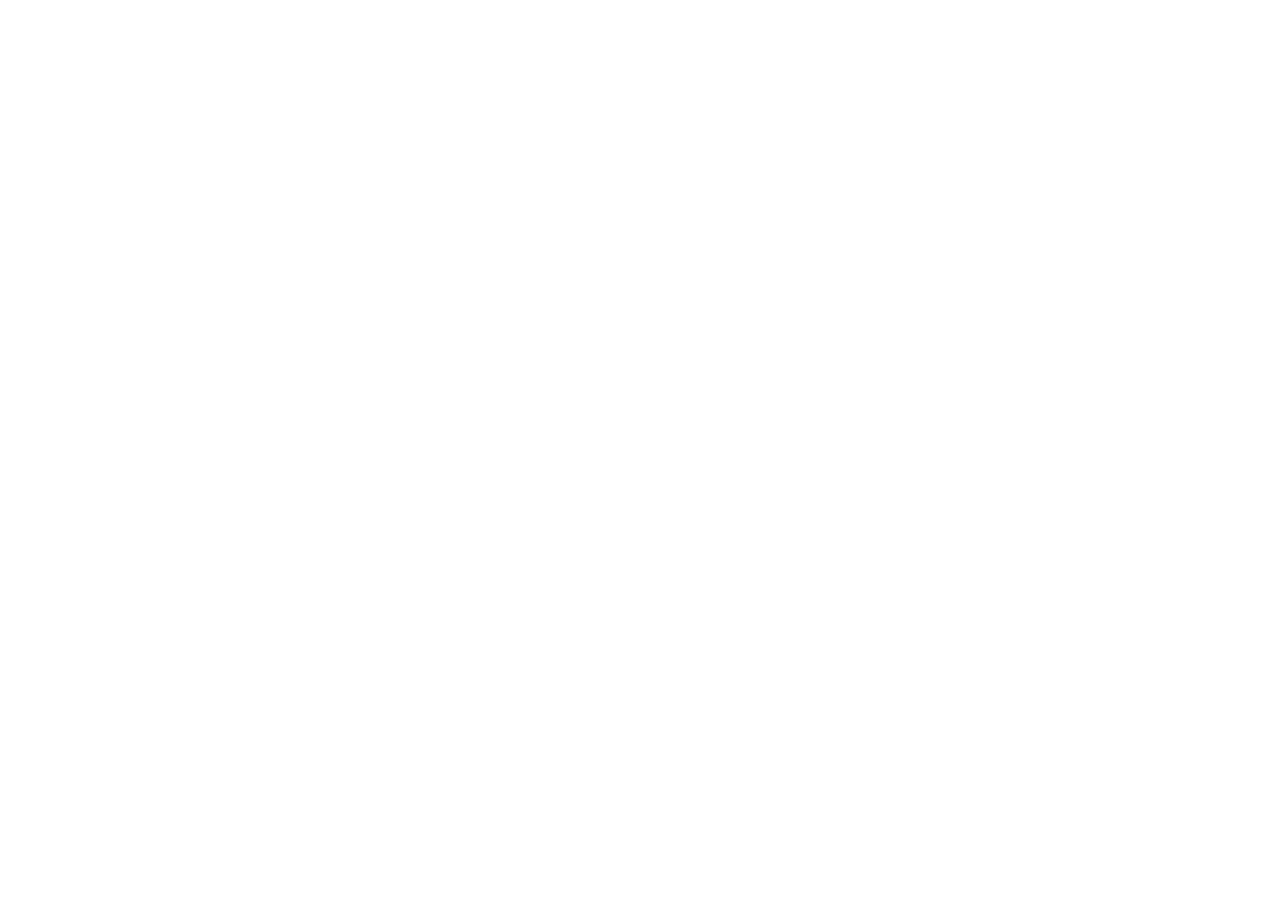
==== index.html @ 2acad89d "Added 3 files index.html, portfolio.html, contact.html with basic html tag structure. created folder" ====
<!DOCTYPE html>
<html lang="en">
<head>
    <meta charset="UTF-8">
    <meta name="viewport" content="width=device-width, initial-scale=1.0">
    <meta http-equiv="X-UA-Compatible" content="ie=edge">
    <link rel="stylesheet" href="">
    <link rel="stylesheet" href="">
    <link rel="stylesheet" href="">
    

    <title>Document</title>
</head>
<body>
    
</body>
</html>
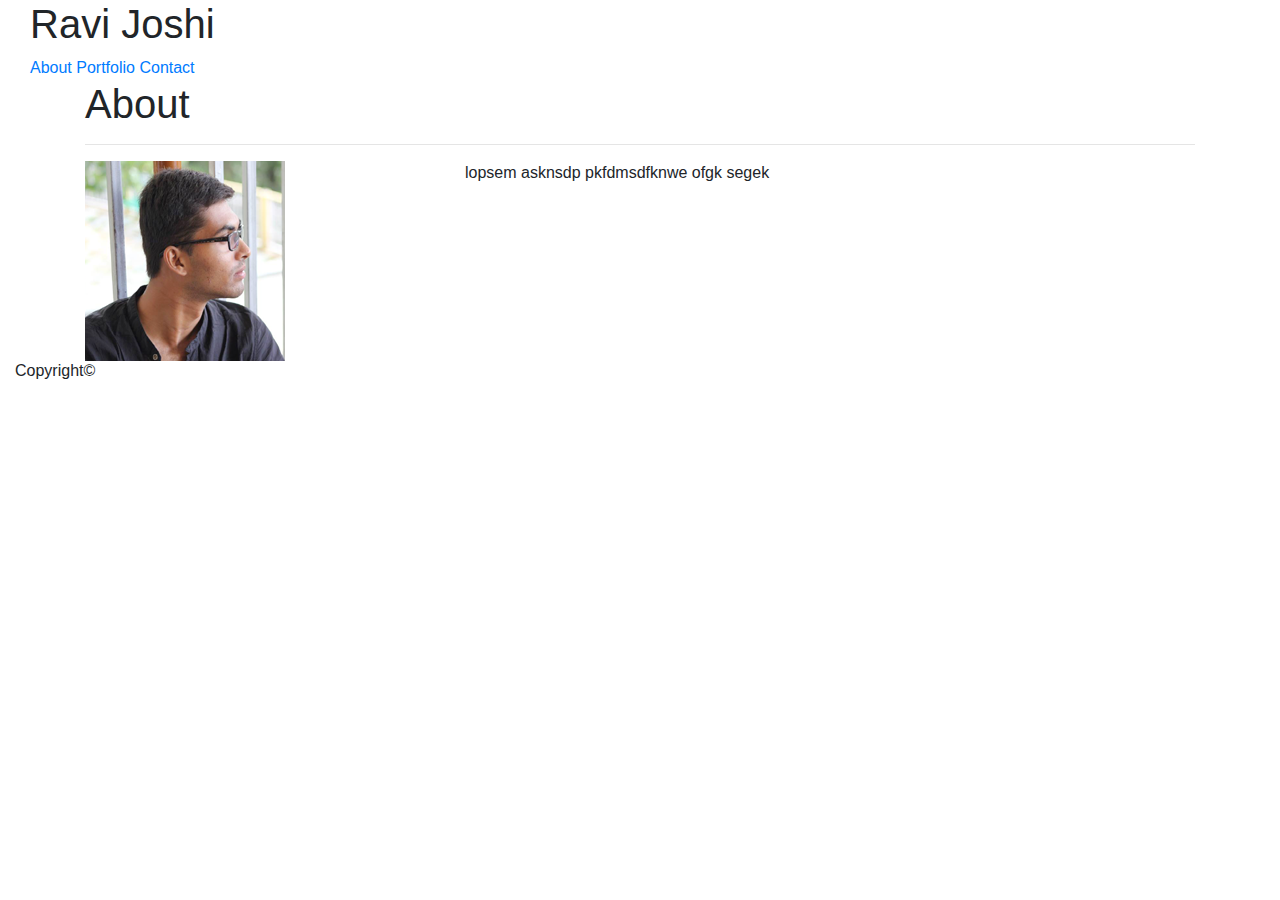
==== commit 9290a869: "Added Basic skeleton structure like header footer article nav to all webpages" ====
--- a/index.html
+++ b/index.html
@@ -4,14 +4,45 @@
     <meta charset="UTF-8">
     <meta name="viewport" content="width=device-width, initial-scale=1.0">
     <meta http-equiv="X-UA-Compatible" content="ie=edge">
+    <link rel="stylesheet" href="https://maxcdn.bootstrapcdn.com/bootstrap/4.0.0/css/bootstrap.min.css">
     <link rel="stylesheet" href="">
     <link rel="stylesheet" href="">
-    <link rel="stylesheet" href="">
-    
-
-    <title>Document</title>
+    <title>Contact</title>
 </head>
 <body>
-    
+    <header class="col-md-12">
+        <div class="col-md-6"> <h1>Ravi Joshi</h1> </div>
+        <div class="col-md-6">
+            <nav>
+                <a href="index.html">About</a>
+                <a href="portfolio.html">Portfolio</a>
+                <a href="contact.html">Contact</a>
+            </nav>
+        </div>     
+    </header>
+    <div class="container">
+        <div col="row">
+                <h1>
+                        About
+                </h1>
+        </div> 
+        <hr>        
+        <div class="row">    
+            <div class="col-md-4 ">
+                 <img src="images/ravi.png"> 
+            </div>    
+            <div class="col-md-8">
+                <p>
+                    lopsem asknsdp pkfdmsdfknwe ofgk  segek 
+                </p>
+            </div>        
+                    
+                
+            </div>
+        </div>
+    </div>
+    <footer class="col-md-12">
+        <div><h6>Copyright©</h6></div>
+    </footer>
 </body>
 </html>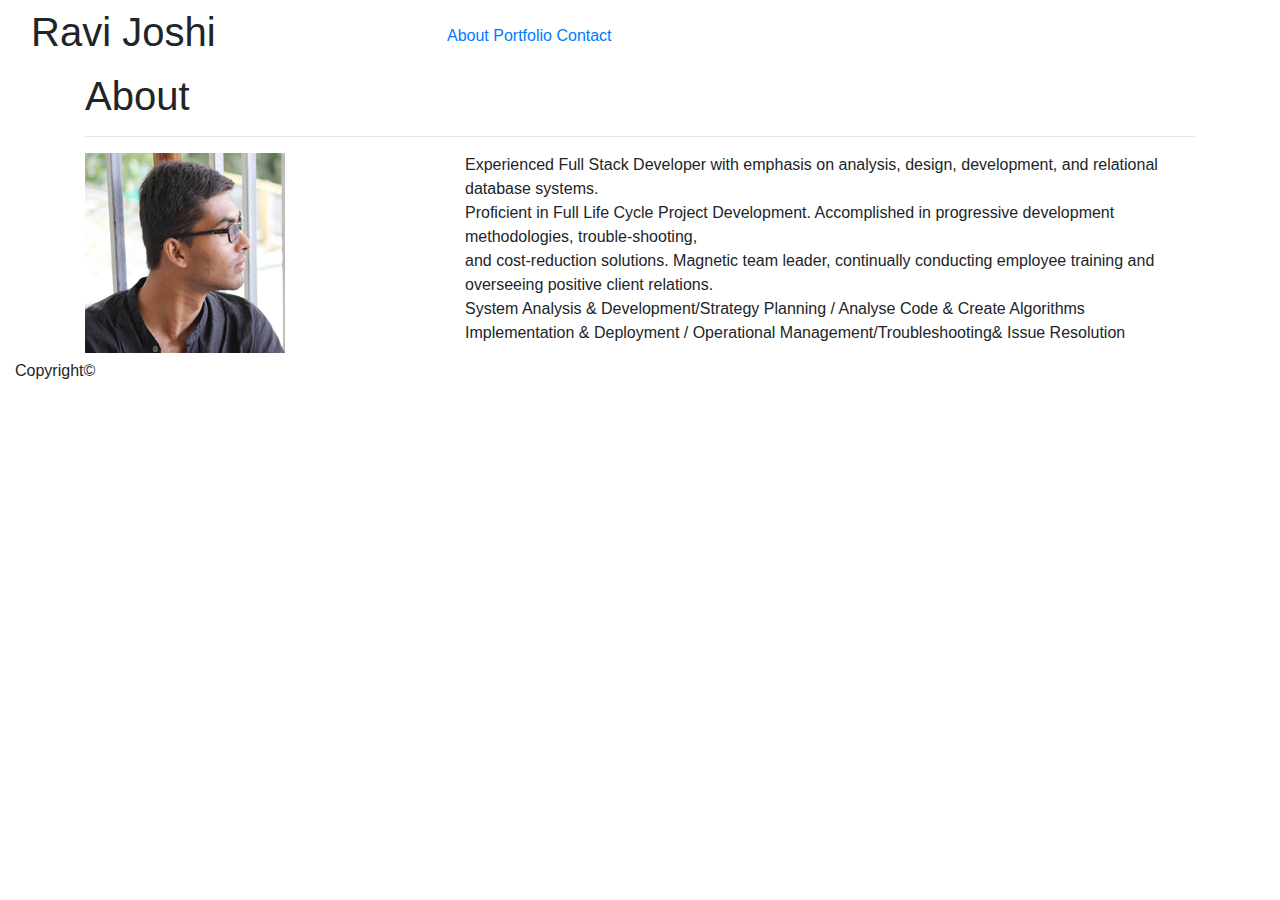
==== commit eef917df: "Changes made in index.html and portfolio.html within the header" ====
--- a/index.html
+++ b/index.html
@@ -5,21 +5,24 @@
     <meta name="viewport" content="width=device-width, initial-scale=1.0">
     <meta http-equiv="X-UA-Compatible" content="ie=edge">
     <link rel="stylesheet" href="https://maxcdn.bootstrapcdn.com/bootstrap/4.0.0/css/bootstrap.min.css">
-    <link rel="stylesheet" href="">
+    <link rel="stylesheet" href="css/style.css">
     <link rel="stylesheet" href="">
     <title>Contact</title>
 </head>
 <body>
-    <header class="col-md-12">
-        <div class="col-md-6"> <h1>Ravi Joshi</h1> </div>
-        <div class="col-md-6">
-            <nav>
-                <a href="index.html">About</a>
-                <a href="portfolio.html">Portfolio</a>
-                <a href="contact.html">Contact</a>
-            </nav>
-        </div>     
-    </header>
+    <div class="navbar navbar-default" role="navigation">
+            <div class="navbar-header col-md-4"> 
+                    <h1>Ravi Joshi</h1> 
+            </div>
+            <div class="navbar-nav-scroll col-md-8">
+                <nav>
+                    <a href="index.html">About</a>
+                    <a href="portfolio.html">Portfolio</a>
+                    <a href="contact.html">Contact</a>
+                </nav>
+            </div>     
+        </header>
+    </div>
     <div class="container">
         <div col="row">
                 <h1>
@@ -33,7 +36,11 @@
             </div>    
             <div class="col-md-8">
                 <p>
-                    lopsem asknsdp pkfdmsdfknwe ofgk  segek 
+                        Experienced Full Stack Developer with emphasis on analysis, design, development, and relational database systems. </br>
+                        Proficient in Full Life Cycle Project Development. Accomplished in progressive development methodologies, trouble-shooting, </br>
+                        and cost-reduction solutions. Magnetic team leader, continually conducting employee training and overseeing positive client relations.</br> 
+                        System Analysis & Development/Strategy Planning / Analyse Code & Create Algorithms</br>
+                        Implementation & Deployment / Operational Management/Troubleshooting& Issue Resolution
                 </p>
             </div>        
                     
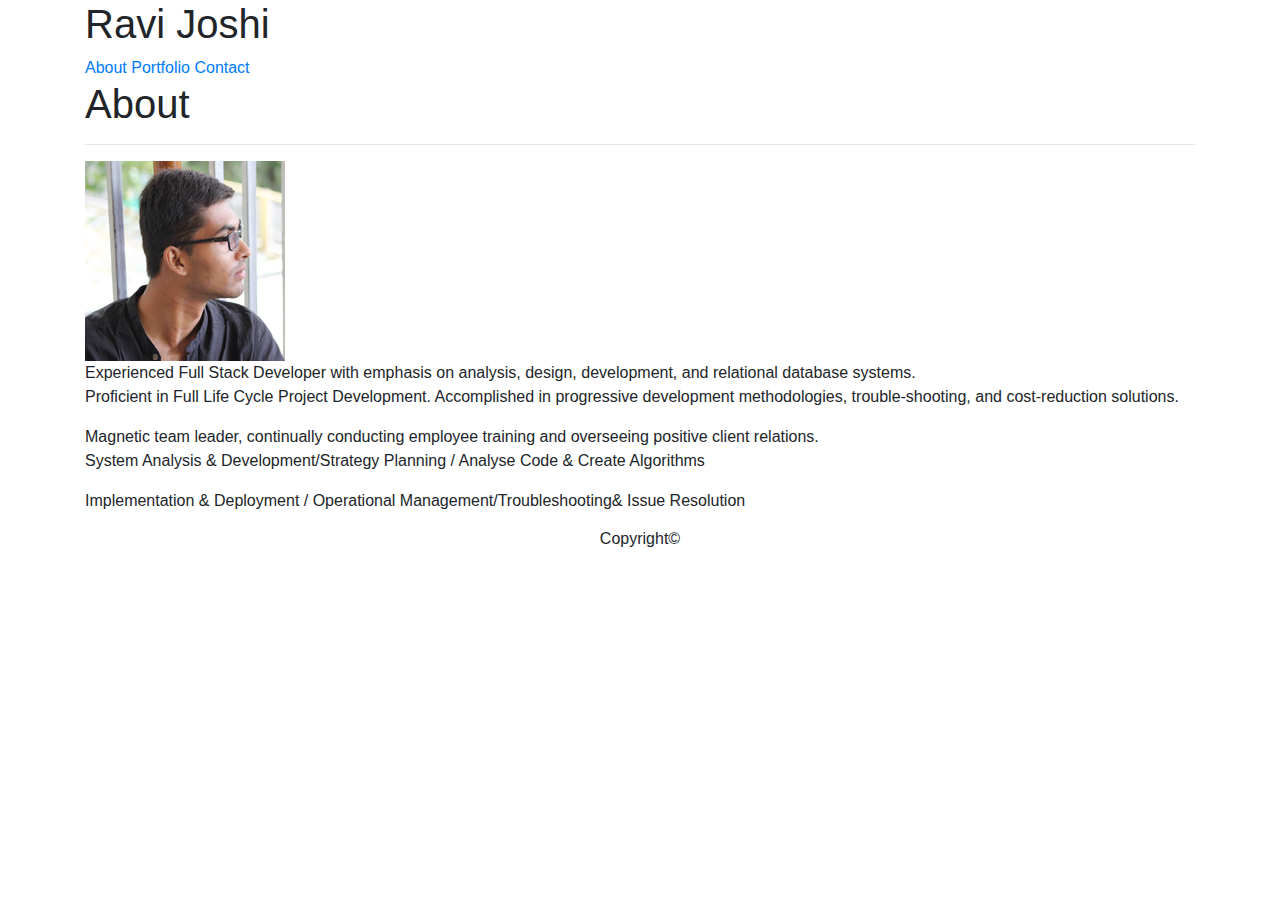
==== commit 4d846290: "added basic skeleton and updated readme.md file with exercise instructions" ====
--- a/index.html
+++ b/index.html
@@ -7,48 +7,50 @@
     <link rel="stylesheet" href="https://maxcdn.bootstrapcdn.com/bootstrap/4.0.0/css/bootstrap.min.css">
     <link rel="stylesheet" href="css/style.css">
     <link rel="stylesheet" href="">
-    <title>Contact</title>
+    <title>Bootstrap-Portfolio</title>
 </head>
 <body>
-    <div class="navbar navbar-default" role="navigation">
-            <div class="navbar-header col-md-4"> 
-                    <h1>Ravi Joshi</h1> 
-            </div>
-            <div class="navbar-nav-scroll col-md-8">
-                <nav>
-                    <a href="index.html">About</a>
-                    <a href="portfolio.html">Portfolio</a>
-                    <a href="contact.html">Contact</a>
-                </nav>
-            </div>     
-        </header>
-    </div>
-    <div class="container">
-        <div col="row">
-                <h1>
-                        About
-                </h1>
-        </div> 
-        <hr>        
-        <div class="row">    
-            <div class="col-md-4 ">
-                 <img src="images/ravi.png"> 
-            </div>    
-            <div class="col-md-8">
+    <header id="masthead">
+        <div class="container">
+                   
+                        <h1 id="logo">Ravi Joshi</h1> 
+                
+                 
+                        <nav>
+                            <a href="index.html">About</a>
+                            <a href="portfolio.html">Portfolio</a>
+                            <a href="contact.html">Contact</a>
+                        </nav>
+                    
+            
+        </div>
+    </header>
+    
+    <div class="container" id="main-container">
+                   
+            <section class="main-section">
+            
+             
+                <h1> About </h1>
+                <hr>  
+                <img src="images/ravi.png"> 
                 <p>
                         Experienced Full Stack Developer with emphasis on analysis, design, development, and relational database systems. </br>
-                        Proficient in Full Life Cycle Project Development. Accomplished in progressive development methodologies, trouble-shooting, </br>
-                        and cost-reduction solutions. Magnetic team leader, continually conducting employee training and overseeing positive client relations.</br> 
-                        System Analysis & Development/Strategy Planning / Analyse Code & Create Algorithms</br>
-                        Implementation & Deployment / Operational Management/Troubleshooting& Issue Resolution
+                        Proficient in Full Life Cycle Project Development. Accomplished in progressive development methodologies, trouble-shooting, 
+                        and cost-reduction solutions. 
+                </p>        
+                <p>     Magnetic team leader, continually conducting employee training and overseeing positive client relations.</br> 
+                        System Analysis & Development/Strategy Planning / Analyse Code & Create Algorithms
                 </p>
-            </div>        
+                <p>        Implementation & Deployment / Operational Management/Troubleshooting& Issue Resolution </p>
+                
+                  
                     
                 
-            </div>
+            </section>
         </div>
-    </div>
-    <footer class="col-md-12">
+    
+    <footer class="col-md-12 text-center">
         <div><h6>Copyright©</h6></div>
     </footer>
 </body>
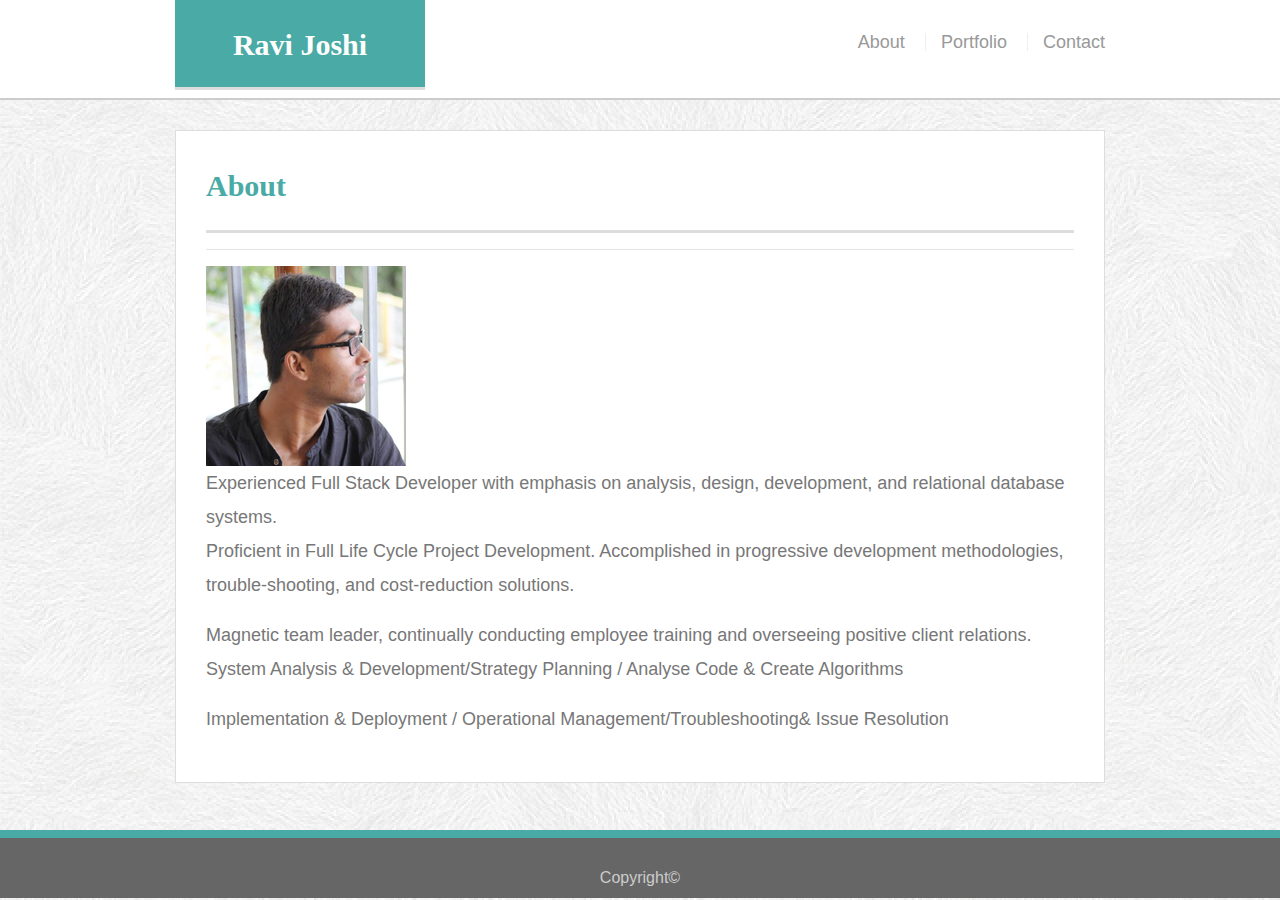
==== commit 672ab41b: "created folder asset and moved the css and image into that and updated the filepath for all href and" ====
--- a/index.html
+++ b/index.html
@@ -5,7 +5,7 @@
     <meta name="viewport" content="width=device-width, initial-scale=1.0">
     <meta http-equiv="X-UA-Compatible" content="ie=edge">
     <link rel="stylesheet" href="https://maxcdn.bootstrapcdn.com/bootstrap/4.0.0/css/bootstrap.min.css">
-    <link rel="stylesheet" href="css/style.css">
+    <link rel="stylesheet" href="asset/css/style.css">
     <link rel="stylesheet" href="">
     <title>Bootstrap-Portfolio</title>
 </head>
@@ -33,7 +33,7 @@
              
                 <h1> About </h1>
                 <hr>  
-                <img src="images/ravi.png"> 
+                <img src="asset/images/ravi.png"> 
                 <p>
                         Experienced Full Stack Developer with emphasis on analysis, design, development, and relational database systems. </br>
                         Proficient in Full Life Cycle Project Development. Accomplished in progressive development methodologies, trouble-shooting, 
--- a/asset/css/style.css
+++ b/asset/css/style.css
@@ -0,0 +1,152 @@
+.nav{
+      
+   text-align: center;
+
+}
+* {
+  box-sizing: border-box;
+}
+body{
+
+
+  font-family: Arial, "Helvetica Neue", Helvetica, sans-serif;
+  font-size: 18px;
+  line-height: 34px;
+  color: #777777;
+  background: url("../images/subtle_white_feathers_@2X.png");
+}
+
+.container {
+    width: 100%;
+    max-width: 960px;
+    margin: 0 auto;
+    clear: both;
+  }
+
+  footer {
+    padding: 30px 0;
+    clear: both;
+    font-size: 12px;
+    color: #ffffff;
+    color: #cccccc;
+    text-align: center;
+    background: #666666;
+    border-top: 8px solid #4aaaa5;
+    height: 50px;
+  }
+  #masthead {
+  position: fixed;
+  z-index: 99;
+  width: 100%;
+  margin: 0 0 30px;
+  overflow: auto;
+  color: #ffffff;
+  background: #ffffff;
+  border-bottom: 2px solid #cccccc;
+}
+
+#main-container {
+  padding-top: 130px;
+  min-height: calc(100vh - 70px);
+}
+
+.main-section {
+  float: left;
+  width: 100%;
+  max-width: 960px;
+  padding: 30px;
+  margin: 0 0 40px;
+  background: #ffffff;
+  border: 1px solid #dddddd;
+}
+
+
+  #logo {
+    float: left;
+    width: 250px;
+    height: 90px;
+    font-family: Georgia, Times, "Times New Roman", serif;
+    font-size: 30px;
+    font-weight: 700;
+    line-height: 90px;
+    color: #ffffff;
+    text-align: center;
+    text-decoration: none;
+    background: #4aaaa5;
+  }
+  nav {
+    float: right;
+    margin-top: 25px;
+  }
+  
+  nav a {
+    display: inline-block;
+    padding-left: 15px;
+    margin-left: 15px;
+    line-height: 18px;
+    color: #999;
+    text-decoration: none;
+    border-left: 1px solid #efefef;
+  }
+  
+  nav a:first-child {
+    border-left: 0 none;
+  }
+  
+h1,
+h2,
+h3 {
+  font-family: Georgia, Times, "Times New Roman", serif;
+  font-weight: 700;
+  color: #4aaaa5;
+}
+
+h1 {
+  padding-bottom: 20px;
+  font-size: 30px;
+  line-height: 49px;
+  border-bottom: 3px solid #dddddd;
+}
+
+h2,
+h3 {
+  font-size: 22px;
+}
+
+#contact-form ul {
+  margin-bottom: 20px;
+}
+
+#contact-form li {
+  margin-bottom: 10px;
+}
+
+label,
+input[type=text],
+input[type=email],
+textarea {
+  display: block;
+  width: 100%;
+}
+
+input[type=text],
+input[type=email],
+textarea {
+  height: 35px;
+  padding: 0 10px;
+  font-size: 14px;
+  border: 1px solid #dddddd;
+}
+
+textarea {
+  height: 200px;
+}
+
+input[type=submit] {
+  padding: 10px 30px;
+  font-size: 18px;
+  color: #ffffff;
+  cursor: pointer;
+  background: #4aaaa5;
+  border: 0 none;
+}
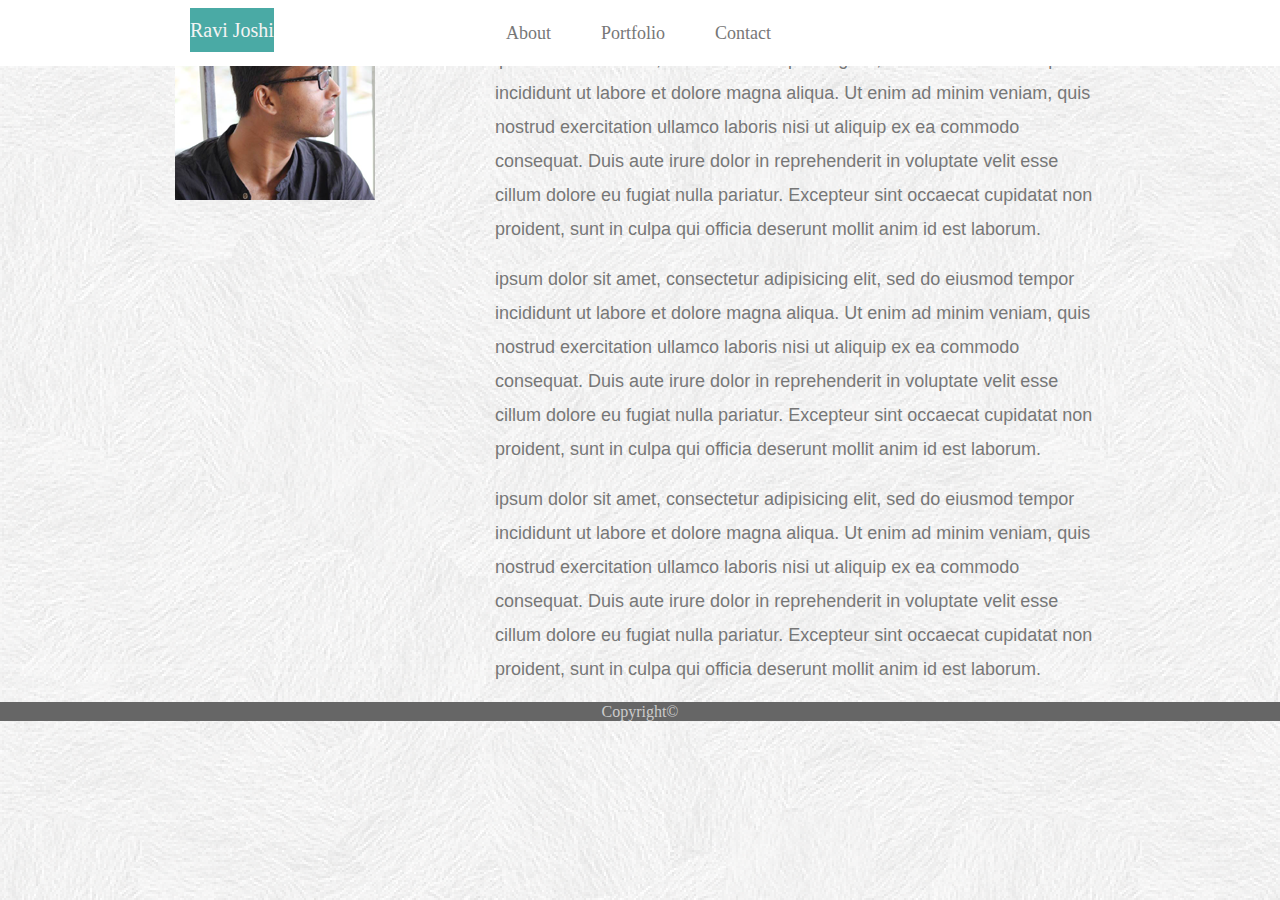
==== commit 0c8debcc: "updated all files with bootstrap classes and changed css to overright bootstrap css" ====
--- a/index.html
+++ b/index.html
@@ -10,46 +10,66 @@
     <title>Bootstrap-Portfolio</title>
 </head>
 <body>
-    <header id="masthead">
-        <div class="container">
-                   
-                        <h1 id="logo">Ravi Joshi</h1> 
-                
-                 
-                        <nav>
-                            <a href="index.html">About</a>
-                            <a href="portfolio.html">Portfolio</a>
-                            <a href="contact.html">Contact</a>
-                        </nav>
-                    
-            
+    
+    <nav class="navbar navbar-expand-lg fixed-top ">  
+        <div class="container-fluid">         
+           <div class="row col-lg-12 col-md-12 col-sm-12"> 
+             <div class="col-lg-4 col-md-4 col-sm-12 justify-content-center">
+                <a class="navbar-brand brand" href="index.html">Ravi Joshi</a>
+            </div>
+            <div class="col-lg-8 col-md-8 col-sm12 justify-content-end">   
+                     <ul class="nav ">
+                        <li class="nav-item">
+                          <a class="nav-link active" href="index.html">About</a>
+                        </li>
+                        <li class="nav-item">
+                          <a class="nav-link active" href="portfolio.html">Portfolio</a>
+                        </li>
+                        <li class="nav-item">
+                          <a class="nav-link active" href="contact.html">Contact</a>
+                        </li>
+                      </ul>
+            </div>
         </div>
-    </header>
-    
-    <div class="container" id="main-container">
-                   
-            <section class="main-section">
-            
-             
-                <h1> About </h1>
-                <hr>  
-                <img src="asset/images/ravi.png"> 
-                <p>
-                        Experienced Full Stack Developer with emphasis on analysis, design, development, and relational database systems. </br>
-                        Proficient in Full Life Cycle Project Development. Accomplished in progressive development methodologies, trouble-shooting, 
-                        and cost-reduction solutions. 
-                </p>        
-                <p>     Magnetic team leader, continually conducting employee training and overseeing positive client relations.</br> 
-                        System Analysis & Development/Strategy Planning / Analyse Code & Create Algorithms
-                </p>
-                <p>        Implementation & Deployment / Operational Management/Troubleshooting& Issue Resolution </p>
-                
-                  
-                    
-                
-            </section>
-        </div>
-    
+    </div>               
+    </nav>
+  
+    <div class="container-fluid" id="main-container">
+       <div class="row">
+           
+            <div class="col-lg-4 col-md-4 col-sm-12">
+             <img src="asset/images/ravi.png" class="img-fluid">
+             </div>
+            <div class="col-lg-8 col-md-8 col-sm-12 desc">
+              
+             <h3>D.John</h3>
+             <p>
+                ipsum dolor sit amet, consectetur adipisicing elit, sed do eiusmod
+              tempor incididunt ut labore et dolore magna aliqua. Ut enim ad minim veniam,
+              quis nostrud exercitation ullamco laboris nisi ut aliquip ex ea commodo
+              consequat. Duis aute irure dolor in reprehenderit in voluptate velit esse
+              cillum dolore eu fugiat nulla pariatur. Excepteur sint occaecat cupidatat non
+              proident, sunt in culpa qui officia deserunt mollit anim id est laborum.
+             </p>
+             <p>
+                    ipsum dolor sit amet, consectetur adipisicing elit, sed do eiusmod
+                  tempor incididunt ut labore et dolore magna aliqua. Ut enim ad minim veniam,
+                  quis nostrud exercitation ullamco laboris nisi ut aliquip ex ea commodo
+                  consequat. Duis aute irure dolor in reprehenderit in voluptate velit esse
+                  cillum dolore eu fugiat nulla pariatur. Excepteur sint occaecat cupidatat non
+                  proident, sunt in culpa qui officia deserunt mollit anim id est laborum.
+             </p>
+             <p>
+                        ipsum dolor sit amet, consectetur adipisicing elit, sed do eiusmod
+                      tempor incididunt ut labore et dolore magna aliqua. Ut enim ad minim veniam,
+                      quis nostrud exercitation ullamco laboris nisi ut aliquip ex ea commodo
+                      consequat. Duis aute irure dolor in reprehenderit in voluptate velit esse
+                      cillum dolore eu fugiat nulla pariatur. Excepteur sint occaecat cupidatat non
+                      proident, sunt in culpa qui officia deserunt mollit anim id est laborum.
+             </p>   
+            </div>
+       </div>
+    </div>
     <footer class="col-md-12 text-center">
         <div><h6>Copyright©</h6></div>
     </footer>
--- a/asset/css/style.css
+++ b/asset/css/style.css
@@ -1,4 +1,131 @@
 .nav{
+      
+  text-align: center;
+
+}
+* {
+ box-sizing: border-box;
+}
+body{
+
+
+ font-family: Arial, "Helvetica Neue", Helvetica, sans-serif;
+ font-size: 18px;
+ line-height: 34px;
+ color: #777777;
+ background: url("../../asset/images/subtle_white_feathers_@2X.png");
+}
+
+.container-fluid {
+  width: 100%;
+  max-width: 960px;
+  margin: 0 auto;
+  clear: both;
+}
+
+/* Navbar*/
+.navbar{ background:#ffffff;}
+
+.nav-link {
+  color:#777777;
+} 
+.navbar-brand{ color: #f4f4f4; cursor: pointer;}
+.brand{
+  background-color: #4aaaa5;
+}
+.nav-link{ margin-right: 1em !important;}
+
+.nav-link:hover{ background: #f4f4f4; color: #4aaaa5; }
+
+.navbar-collapse{ justify-content: flex-end;}
+
+.navbar-toggler{  background:#fff !important;}
+
+
+/* About */
+.about{
+  margin: 4em 0;
+  padding: 1em;
+  position: relative;
+ }
+ .about h1{
+  color:#F97300;
+  margin: 2em;
+ }
+ .about img{
+  height: 100%;
+     width: 100%;
+     border-radius: 50%
+ }
+ .about span{
+  display: block;
+  color: #888;
+  position: absolute;
+  left: 115px;
+ }
+ .about .desc{
+  padding: 2em;
+  border-left:4px solid #10828C;
+ }
+ .about .desc h3{
+  color: #10828C;
+ }
+ .about .desc p{
+  line-height:2;
+  color:#888;
+ }
+
+ /*Portfolio*/
+.portfolio{
+  margin: 4em 0;
+     position: relative; 
+ }
+ .portfolio h1{
+  color:#F97300;
+  margin: 2em; 
+ }
+ .portfolio img{
+   height: 15rem;
+   width: 100%;
+   margin: 1em;
+   
+ }
+/*footer*/
+.contact-form{
+  margin: 6em 0;
+  position: relative;  
+ }
+ 
+ .contact-form h1{
+  padding:2em 1px;
+  color: #F97300; 
+ }
+ .contact-form .right{
+  max-width: 600px;
+ }
+ .contact-form .right .btn-secondary{
+  background:  #F97300;
+  color: #fff;
+  border:0;
+ }
+ .contact-form .right .form-control::placeholder{
+  color: #888;
+  font-size: 16px;
+ }
+ footer{
+  font-size: 12px;
+  color: #ffffff;
+  color: #cccccc;
+  text-align: center;
+  background: #666666;
+ }
+
+ html,h1,h2,h3,h4,h5,h6,a{
+  font-family: "Raleway";
+ }
+
+
+/*.nav{
       
    text-align: center;
 
@@ -13,7 +140,7 @@
   font-size: 18px;
   line-height: 34px;
   color: #777777;
-  background: url("../images/subtle_white_feathers_@2X.png");
+  background: url("../../asset/images/subtle_white_feathers_@2X.png");
 }
 
 .container {
@@ -60,6 +187,11 @@
   border: 1px solid #dddddd;
 }
 
+  li{
+
+    text-decoration: none;
+  }
+
 
   #logo {
     float: left;
@@ -87,6 +219,7 @@
     color: #999;
     text-decoration: none;
     border-left: 1px solid #efefef;
+    text-decoration: none;
   }
   
   nav a:first-child {
@@ -150,3 +283,4 @@
   background: #4aaaa5;
   border: 0 none;
 }
+*/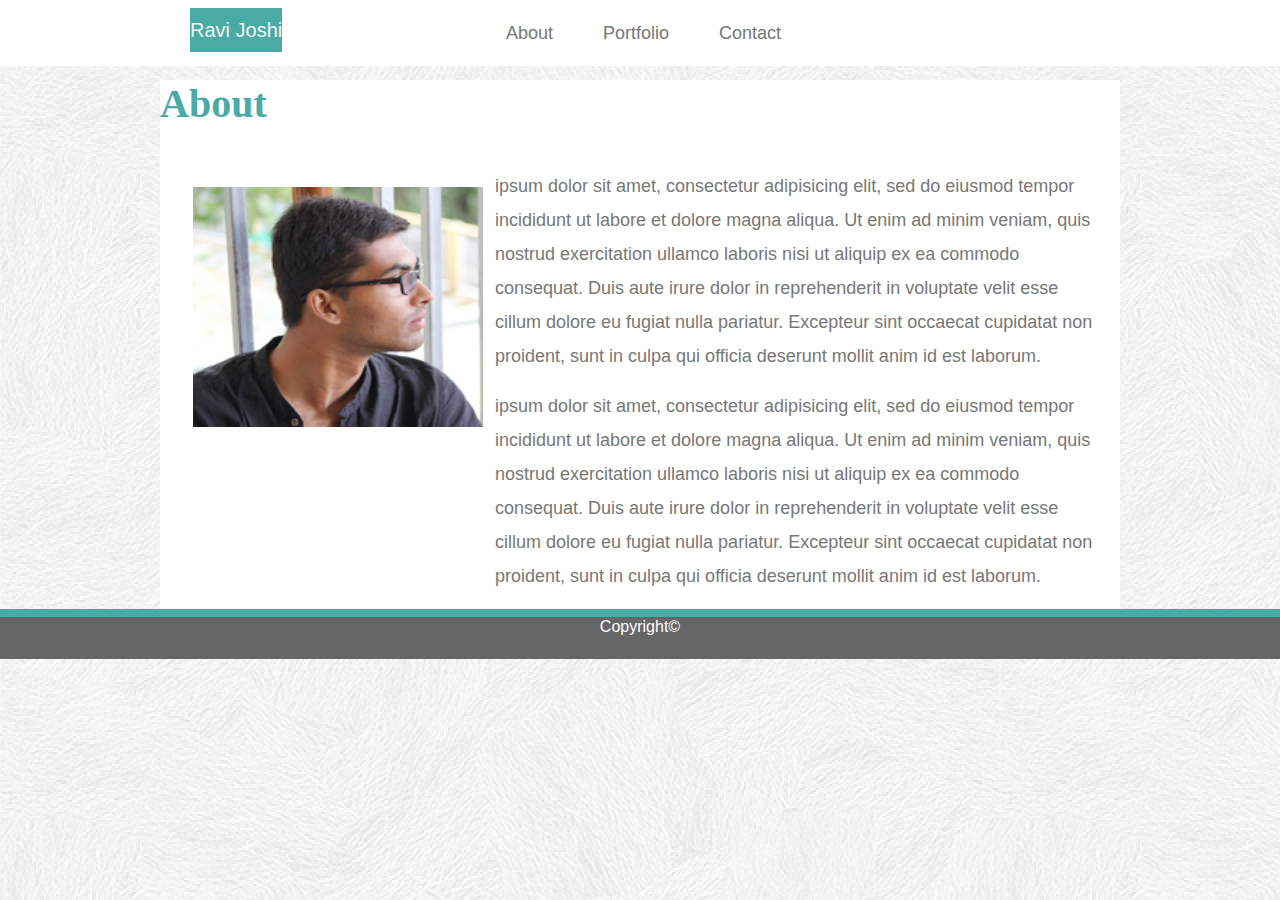
==== commit 6aa5b047: "updated style.css with some changes in portfolio.html file" ====
--- a/index.html
+++ b/index.html
@@ -34,15 +34,23 @@
     </div>               
     </nav>
   
-    <div class="container-fluid" id="main-container">
+    <div class="container" id="main-container">
        <div class="row">
+           <div>
+               <h1>About</h1>
+           </div>
+           
+       </div>
+        <div class="row">
+                <hr>
+        </div>            
+        <div class="row">       
            
             <div class="col-lg-4 col-md-4 col-sm-12">
              <img src="asset/images/ravi.png" class="img-fluid">
              </div>
             <div class="col-lg-8 col-md-8 col-sm-12 desc">
               
-             <h3>D.John</h3>
              <p>
                 ipsum dolor sit amet, consectetur adipisicing elit, sed do eiusmod
               tempor incididunt ut labore et dolore magna aliqua. Ut enim ad minim veniam,
@@ -59,19 +67,12 @@
                   cillum dolore eu fugiat nulla pariatur. Excepteur sint occaecat cupidatat non
                   proident, sunt in culpa qui officia deserunt mollit anim id est laborum.
              </p>
-             <p>
-                        ipsum dolor sit amet, consectetur adipisicing elit, sed do eiusmod
-                      tempor incididunt ut labore et dolore magna aliqua. Ut enim ad minim veniam,
-                      quis nostrud exercitation ullamco laboris nisi ut aliquip ex ea commodo
-                      consequat. Duis aute irure dolor in reprehenderit in voluptate velit esse
-                      cillum dolore eu fugiat nulla pariatur. Excepteur sint occaecat cupidatat non
-                      proident, sunt in culpa qui officia deserunt mollit anim id est laborum.
-             </p>   
+            
             </div>
        </div>
     </div>
     <footer class="col-md-12 text-center">
-        <div><h6>Copyright©</h6></div>
+        <div class="container"><h6>Copyright©</h6></div>
     </footer>
 </body>
 </html>--- a/asset/css/style.css
+++ b/asset/css/style.css
@@ -21,6 +21,7 @@
   max-width: 960px;
   margin: 0 auto;
   clear: both;
+  background-color: #ffffff;
 }
 
 /* Navbar*/
@@ -48,14 +49,12 @@
   padding: 1em;
   position: relative;
  }
- .about h1{
-  color:#F97300;
-  margin: 2em;
- }
+ 
  .about img{
   height: 100%;
      width: 100%;
-     border-radius: 50%
+     border-radius: 50%;
+     
  }
  .about span{
   display: block;
@@ -80,10 +79,13 @@
   margin: 4em 0;
      position: relative; 
  }
- .portfolio h1{
-  color:#F97300;
-  margin: 2em; 
- }
+ 
+ .img-fluid{
+  height: 15rem;
+  width: 100%;
+  margin: 1em;
+ }
+
  .portfolio img{
    height: 15rem;
    width: 100%;
@@ -96,15 +98,12 @@
   position: relative;  
  }
  
- .contact-form h1{
-  padding:2em 1px;
-  color: #F97300; 
- }
+ 
  .contact-form .right{
   max-width: 600px;
  }
  .contact-form .right .btn-secondary{
-  background:  #F97300;
+  background:  #4aaaa5;
   color: #fff;
   border:0;
  }
@@ -115,14 +114,27 @@
  footer{
   font-size: 12px;
   color: #ffffff;
-  color: #cccccc;
   text-align: center;
   background: #666666;
- }
-
- html,h1,h2,h3,h4,h5,h6,a{
-  font-family: "Raleway";
- }
+  border-top: 8px solid #4aaaa5;
+    height: 50px;
+ }
+
+
+h1,
+h2,
+h3 {
+  font-family: Georgia, Times, "Times New Roman", serif;
+  font-weight: 700;
+  color: #4aaaa5;
+}
+
+#main-container {
+  max-width: 960px;
+  margin-top:80px;
+ 
+  background-color: #ffffff;
+}
 
 
 /*.nav{
